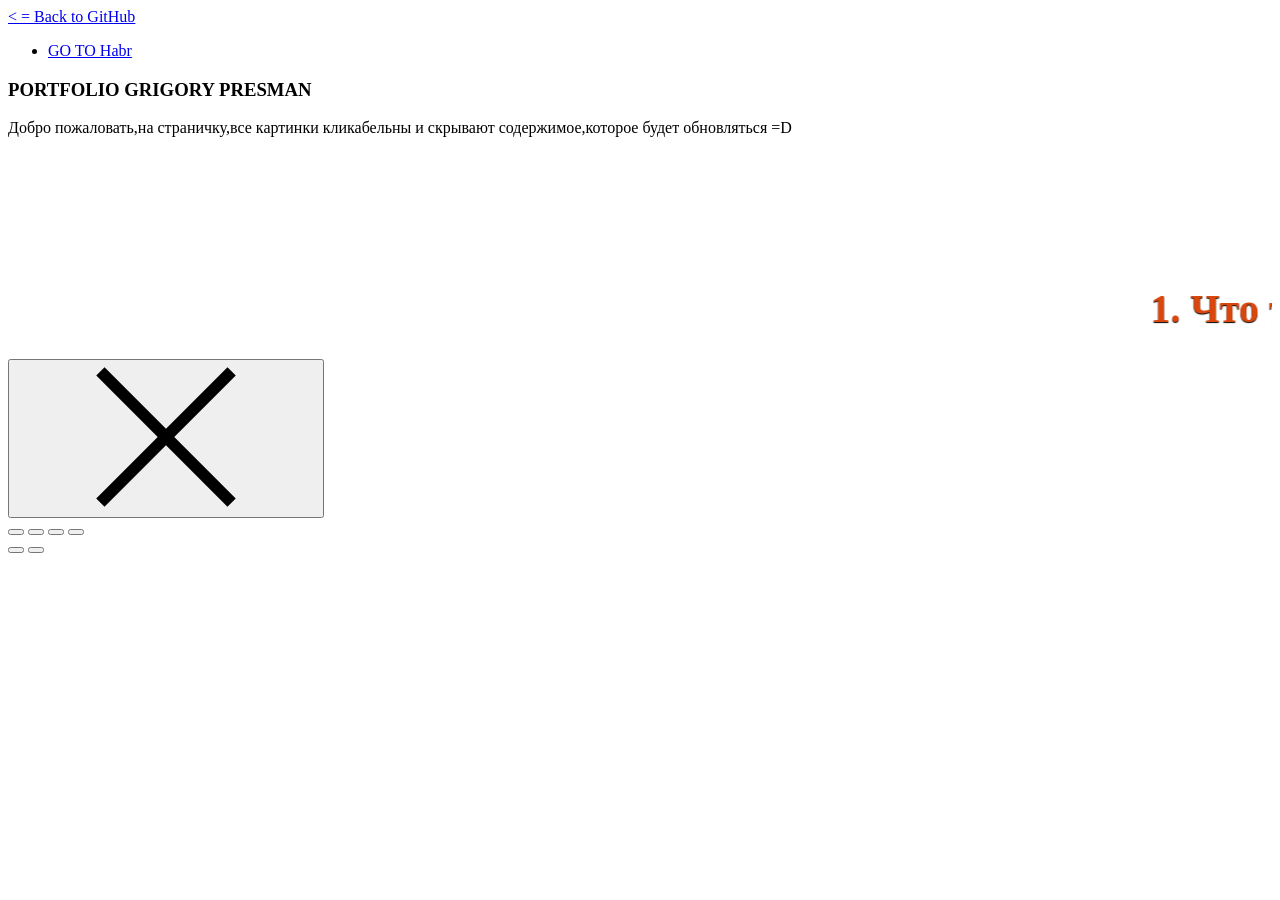
==== testkeper.html @ db94293d "Add files via upload" ====
<!DOCTYPE html>
<html lang="en" class="no-js">
<head>
    
    <meta charset="utf-8" />
    <meta name="viewport" content="width=device-width" />
    <meta http-equiv="x-ua-compatible" content="ie=edge">
    <title>Testkeeper</title>
    <link rel="shortcut icon" href="https://d1qg2exw9ypjcp.cloudfront.net/assets/prod/120709/p1bkmdje06s8d1areutpo8a1g4q7.png">
        <link rel="preload" href="https://d1qg2exw9ypjcp.cloudfront.net/assets/dist/lightbox-dunked.min.css" media="screen" as="style" onload="this.rel='stylesheet'"/>
        <link rel="stylesheet" href="https://d1qg2exw9ypjcp.cloudfront.net/assets/prod/120709/style_processed.css?v=1641383852" media="screen" />
    <script type="text/javascript">document.documentElement.className = document.documentElement.className.replace(/\bno-js\b/,'js'); if (!("ontouchstart" in document.documentElement)) { document.documentElement.className += " no-touch"; }</script>
    <script type="text/javascript">!function(a){var b=navigator.userAgent;a.HTMLPictureElement&&/ecko/.test(b)&&b.match(/rv\:(\d+)/)&&RegExp.$1<41&&addEventListener("resize",function(){var b,c=document.createElement("source"),d=function(a){var b,d,e=a.parentNode;"PICTURE"===e.nodeName.toUpperCase()?(b=c.cloneNode(),e.insertBefore(b,e.firstElementChild),setTimeout(function(){e.removeChild(b)})):(!a._pfLastSize||a.offsetWidth>a._pfLastSize)&&(a._pfLastSize=a.offsetWidth,d=a.sizes,a.sizes+=",100vw",setTimeout(function(){a.sizes=d}))},e=function(){var a,b=document.querySelectorAll("picture > img, img[srcset][sizes]");for(a=0;a<b.length;a++)d(b[a])},f=function(){clearTimeout(b),b=setTimeout(e,99)},g=a.matchMedia&&matchMedia("(orientation: landscape)"),h=function(){f(),g&&g.addListener&&g.addListener(f)};return c.srcset="[data-uri]",/^[c|i]|d$/.test(document.readyState||"")?h():document.addEventListener("DOMContentLoaded",h),f}())}(window),function(a,b,c){"use strict";function d(a){return" "===a||"	"===a||"\n"===a||"\f"===a||"\r"===a}function e(b,c){var d=new a.Image;return d.onerror=function(){z[b]=!1,aa()},d.onload=function(){z[b]=1===d.width,aa()},d.src=c,"pending"}function f(){L=!1,O=a.devicePixelRatio,M={},N={},s.DPR=O||1,P.width=Math.max(a.innerWidth||0,y.clientWidth),P.height=Math.max(a.innerHeight||0,y.clientHeight),P.vw=P.width/100,P.vh=P.height/100,r=[P.height,P.width,O].join("-"),P.em=s.getEmValue(),P.rem=P.em}function g(a,b,c,d){var e,f,g,h;return"saveData"===A.algorithm?a>2.7?h=c+1:(f=b-c,e=Math.pow(a-.6,1.5),g=f*e,d&&(g+=.1*e),h=a+g):h=c>1?Math.sqrt(a*b):a,h>c}function h(a){var b,c=s.getSet(a),d=!1;"pending"!==c&&(d=r,c&&(b=s.setRes(c),s.applySetCandidate(b,a))),a[s.ns].evaled=d}function i(a,b){return a.res-b.res}function j(a,b,c){var d;return!c&&b&&(c=a[s.ns].sets,c=c&&c[c.length-1]),d=k(b,c),d&&(b=s.makeUrl(b),a[s.ns].curSrc=b,a[s.ns].curCan=d,d.res||_(d,d.set.sizes)),d}function k(a,b){var c,d,e;if(a&&b)for(e=s.parseSet(b),a=s.makeUrl(a),c=0;c<e.length;c++)if(a===s.makeUrl(e[c].url)){d=e[c];break}return d}function l(a,b){var c,d,e,f,g=a.getElementsByTagName("source");for(c=0,d=g.length;d>c;c++)e=g[c],e[s.ns]=!0,f=e.getAttribute("srcset"),f&&b.push({srcset:f,media:e.getAttribute("media"),type:e.getAttribute("type"),sizes:e.getAttribute("sizes")})}function m(a,b){function c(b){var c,d=b.exec(a.substring(m));return d?(c=d[0],m+=c.length,c):void 0}function e(){var a,c,d,e,f,i,j,k,l,m=!1,o={};for(e=0;e<h.length;e++)f=h[e],i=f[f.length-1],j=f.substring(0,f.length-1),k=parseInt(j,10),l=parseFloat(j),W.test(j)&&"w"===i?((a||c)&&(m=!0),0===k?m=!0:a=k):X.test(j)&&"x"===i?((a||c||d)&&(m=!0),0>l?m=!0:c=l):W.test(j)&&"h"===i?((d||c)&&(m=!0),0===k?m=!0:d=k):m=!0;m||(o.url=g,a&&(o.w=a),c&&(o.d=c),d&&(o.h=d),d||c||a||(o.d=1),1===o.d&&(b.has1x=!0),o.set=b,n.push(o))}function f(){for(c(S),i="",j="in descriptor";;){if(k=a.charAt(m),"in descriptor"===j)if(d(k))i&&(h.push(i),i="",j="after descriptor");else{if(","===k)return m+=1,i&&h.push(i),void e();if("("===k)i+=k,j="in parens";else{if(""===k)return i&&h.push(i),void e();i+=k}}else if("in parens"===j)if(")"===k)i+=k,j="in descriptor";else{if(""===k)return h.push(i),void e();i+=k}else if("after descriptor"===j)if(d(k));else{if(""===k)return void e();j="in descriptor",m-=1}m+=1}}for(var g,h,i,j,k,l=a.length,m=0,n=[];;){if(c(T),m>=l)return n;g=c(U),h=[],","===g.slice(-1)?(g=g.replace(V,""),e()):f()}}function n(a){function b(a){function b(){f&&(g.push(f),f="")}function c(){g[0]&&(h.push(g),g=[])}for(var e,f="",g=[],h=[],i=0,j=0,k=!1;;){if(e=a.charAt(j),""===e)return b(),c(),h;if(k){if("*"===e&&"/"===a[j+1]){k=!1,j+=2,b();continue}j+=1}else{if(d(e)){if(a.charAt(j-1)&&d(a.charAt(j-1))||!f){j+=1;continue}if(0===i){b(),j+=1;continue}e=" "}else if("("===e)i+=1;else if(")"===e)i-=1;else{if(","===e){b(),c(),j+=1;continue}if("/"===e&&"*"===a.charAt(j+1)){k=!0,j+=2;continue}}f+=e,j+=1}}}function c(a){return k.test(a)&&parseFloat(a)>=0?!0:l.test(a)?!0:"0"===a||"-0"===a||"+0"===a?!0:!1}var e,f,g,h,i,j,k=/^(?:[+-]?[0-9]+|[0-9]*\.[0-9]+)(?:[eE][+-]?[0-9]+)?(?:ch|cm|em|ex|in|mm|pc|pt|px|rem|vh|vmin|vmax|vw)$/i,l=/^calc\((?:[0-9a-z \.\+\-\*\/\(\)]+)\)$/i;for(f=b(a),g=f.length,e=0;g>e;e++)if(h=f[e],i=h[h.length-1],c(i)){if(j=i,h.pop(),0===h.length)return j;if(h=h.join(" "),s.matchesMedia(h))return j}return"100vw"}b.createElement("picture");var o,p,q,r,s={},t=function(){},u=b.createElement("img"),v=u.getAttribute,w=u.setAttribute,x=u.removeAttribute,y=b.documentElement,z={},A={algorithm:""},B="data-pfsrc",C=B+"set",D=navigator.userAgent,E=/rident/.test(D)||/ecko/.test(D)&&D.match(/rv\:(\d+)/)&&RegExp.$1>35,F="currentSrc",G=/\s+\+?\d+(e\d+)?w/,H=/(\([^)]+\))?\s*(.+)/,I=a.picturefillCFG,J="position:absolute;left:0;visibility:hidden;display:block;padding:0;border:none;font-size:1em;width:1em;overflow:hidden;clip:rect(0px, 0px, 0px, 0px)",K="font-size:100%!important;",L=!0,M={},N={},O=a.devicePixelRatio,P={px:1,"in":96},Q=b.createElement("a"),R=!1,S=/^[ \t\n\r\u000c]+/,T=/^[, \t\n\r\u000c]+/,U=/^[^ \t\n\r\u000c]+/,V=/[,]+$/,W=/^\d+$/,X=/^-?(?:[0-9]+|[0-9]*\.[0-9]+)(?:[eE][+-]?[0-9]+)?$/,Y=function(a,b,c,d){a.addEventListener?a.addEventListener(b,c,d||!1):a.attachEvent&&a.attachEvent("on"+b,c)},Z=function(a){var b={};return function(c){return c in b||(b[c]=a(c)),b[c]}},$=function(){var a=/^([\d\.]+)(em|vw|px)$/,b=function(){for(var a=arguments,b=0,c=a[0];++b in a;)c=c.replace(a[b],a[++b]);return c},c=Z(function(a){return"return "+b((a||"").toLowerCase(),/\band\b/g,"&&",/,/g,"||",/min-([a-z-\s]+):/g,"e.$1>=",/max-([a-z-\s]+):/g,"e.$1<=",/calc([^)]+)/g,"($1)",/(\d+[\.]*[\d]*)([a-z]+)/g,"($1 * e.$2)",/^(?!(e.[a-z]|[0-9\.&=|><\+\-\*\(\)\/])).*/gi,"")+";"});return function(b,d){var e;if(!(b in M))if(M[b]=!1,d&&(e=b.match(a)))M[b]=e[1]*P[e[2]];else try{M[b]=new Function("e",c(b))(P)}catch(f){}return M[b]}}(),_=function(a,b){return a.w?(a.cWidth=s.calcListLength(b||"100vw"),a.res=a.w/a.cWidth):a.res=a.d,a},aa=function(a){var c,d,e,f=a||{};if(f.elements&&1===f.elements.nodeType&&("IMG"===f.elements.nodeName.toUpperCase()?f.elements=[f.elements]:(f.context=f.elements,f.elements=null)),c=f.elements||s.qsa(f.context||b,f.reevaluate||f.reselect?s.sel:s.selShort),e=c.length){for(s.setupRun(f),R=!0,d=0;e>d;d++)s.fillImg(c[d],f);s.teardownRun(f)}};o=a.console&&console.warn?function(a){console.warn(a)}:t,F in u||(F="src"),z["image/jpeg"]=!0,z["image/gif"]=!0,z["image/png"]=!0,z["image/svg+xml"]=b.implementation.hasFeature("http://wwwindow.w3.org/TR/SVG11/feature#Image","1.1"),s.ns=("pf"+(new Date).getTime()).substr(0,9),s.supSrcset="srcset"in u,s.supSizes="sizes"in u,s.supPicture=!!a.HTMLPictureElement,s.supSrcset&&s.supPicture&&!s.supSizes&&!function(a){u.srcset="data:,a",a.src="data:,a",s.supSrcset=u.complete===a.complete,s.supPicture=s.supSrcset&&s.supPicture}(b.createElement("img")),s.selShort="picture>img,img[srcset]",s.sel=s.selShort,s.cfg=A,s.supSrcset&&(s.sel+=",img["+C+"]"),s.DPR=O||1,s.u=P,s.types=z,q=s.supSrcset&&!s.supSizes,s.setSize=t,s.makeUrl=Z(function(a){return Q.href=a,Q.href}),s.qsa=function(a,b){return a.querySelectorAll(b)},s.matchesMedia=function(){return a.matchMedia&&(matchMedia("(min-width: 0.1em)")||{}).matches?s.matchesMedia=function(a){return!a||matchMedia(a).matches}:s.matchesMedia=s.mMQ,s.matchesMedia.apply(this,arguments)},s.mMQ=function(a){return a?$(a):!0},s.calcLength=function(a){var b=$(a,!0)||!1;return 0>b&&(b=!1),b},s.supportsType=function(a){return a?z[a]:!0},s.parseSize=Z(function(a){var b=(a||"").match(H);return{media:b&&b[1],length:b&&b[2]}}),s.parseSet=function(a){return a.cands||(a.cands=m(a.srcset,a)),a.cands},s.getEmValue=function(){var a;if(!p&&(a=b.body)){var c=b.createElement("div"),d=y.style.cssText,e=a.style.cssText;c.style.cssText=J,y.style.cssText=K,a.style.cssText=K,a.appendChild(c),p=c.offsetWidth,a.removeChild(c),p=parseFloat(p,10),y.style.cssText=d,a.style.cssText=e}return p||16},s.calcListLength=function(a){if(!(a in N)||A.uT){var b=s.calcLength(n(a));N[a]=b?b:P.width}return N[a]},s.setRes=function(a){var b;if(a){b=s.parseSet(a);for(var c=0,d=b.length;d>c;c++)_(b[c],a.sizes)}return b},s.setRes.res=_,s.applySetCandidate=function(a,b){if(a.length){var c,d,e,f,h,k,l,m,n,o=b[s.ns],p=s.DPR;if(k=o.curSrc||b[F],l=o.curCan||j(b,k,a[0].set),l&&l.set===a[0].set&&(n=E&&!b.complete&&l.res-.1>p,n||(l.cached=!0,l.res>=p&&(h=l))),!h)for(a.sort(i),f=a.length,h=a[f-1],d=0;f>d;d++)if(c=a[d],c.res>=p){e=d-1,h=a[e]&&(n||k!==s.makeUrl(c.url))&&g(a[e].res,c.res,p,a[e].cached)?a[e]:c;break}h&&(m=s.makeUrl(h.url),o.curSrc=m,o.curCan=h,m!==k&&s.setSrc(b,h),s.setSize(b))}},s.setSrc=function(a,b){var c;a.src=b.url,"image/svg+xml"===b.set.type&&(c=a.style.width,a.style.width=a.offsetWidth+1+"px",a.offsetWidth+1&&(a.style.width=c))},s.getSet=function(a){var b,c,d,e=!1,f=a[s.ns].sets;for(b=0;b<f.length&&!e;b++)if(c=f[b],c.srcset&&s.matchesMedia(c.media)&&(d=s.supportsType(c.type))){"pending"===d&&(c=d),e=c;break}return e},s.parseSets=function(a,b,d){var e,f,g,h,i=b&&"PICTURE"===b.nodeName.toUpperCase(),j=a[s.ns];(j.src===c||d.src)&&(j.src=v.call(a,"src"),j.src?w.call(a,B,j.src):x.call(a,B)),(j.srcset===c||d.srcset||!s.supSrcset||a.srcset)&&(e=v.call(a,"srcset"),j.srcset=e,h=!0),j.sets=[],i&&(j.pic=!0,l(b,j.sets)),j.srcset?(f={srcset:j.srcset,sizes:v.call(a,"sizes")},j.sets.push(f),g=(q||j.src)&&G.test(j.srcset||""),g||!j.src||k(j.src,f)||f.has1x||(f.srcset+=", "+j.src,f.cands.push({url:j.src,d:1,set:f}))):j.src&&j.sets.push({srcset:j.src,sizes:null}),j.curCan=null,j.curSrc=c,j.supported=!(i||f&&!s.supSrcset||g),h&&s.supSrcset&&!j.supported&&(e?(w.call(a,C,e),a.srcset=""):x.call(a,C)),j.supported&&!j.srcset&&(!j.src&&a.src||a.src!==s.makeUrl(j.src))&&(null===j.src?a.removeAttribute("src"):a.src=j.src),j.parsed=!0},s.fillImg=function(a,b){var c,d=b.reselect||b.reevaluate;a[s.ns]||(a[s.ns]={}),c=a[s.ns],(d||c.evaled!==r)&&((!c.parsed||b.reevaluate)&&s.parseSets(a,a.parentNode,b),c.supported?c.evaled=r:h(a))},s.setupRun=function(){(!R||L||O!==a.devicePixelRatio)&&f()},s.supPicture?(aa=t,s.fillImg=t):!function(){var c,d=a.attachEvent?/d$|^c/:/d$|^c|^i/,e=function(){var a=b.readyState||"";f=setTimeout(e,"loading"===a?200:999),b.body&&(s.fillImgs(),c=c||d.test(a),c&&clearTimeout(f))},f=setTimeout(e,b.body?9:99),g=function(a,b){var c,d,e=function(){var f=new Date-d;b>f?c=setTimeout(e,b-f):(c=null,a())};return function(){d=new Date,c||(c=setTimeout(e,b))}},h=y.clientHeight,i=function(){L=Math.max(a.innerWidth||0,y.clientWidth)!==P.width||y.clientHeight!==h,h=y.clientHeight,L&&s.fillImgs()};Y(a,"resize",g(i,99)),Y(b,"readystatechange",e)}(),s.picturefill=aa,s.fillImgs=aa,s.teardownRun=t,aa._=s,a.picturefillCFG={pf:s,push:function(a){var b=a.shift();"function"==typeof s[b]?s[b].apply(s,a):(A[b]=a[0],R&&s.fillImgs({reselect:!0}))}};for(;I&&I.length;)a.picturefillCFG.push(I.shift());a.picturefill=aa,"object"==typeof module&&"object"==typeof module.exports?module.exports=aa:"function"==typeof define&&define.amd&&define("picturefill",function(){return aa}),s.supPicture||(z["image/webp"]=e("image/webp","[data-uri]"))}(window,document),function(a){if("function"==typeof define&&define.amd){var b="[history"+(new Date).getTime()+"]",c=requirejs.onError;a.toString=function(){return b},requirejs.onError=function(a){-1===a.message.indexOf(b)&&c.call(requirejs,a)},define([],a)}return"object"!=typeof exports||"undefined"==typeof module?a():void(module.exports=a())}(function(){function a(){}function b(a,c,d){var e=/(?:(\w+\:))?(?:\/\/(?:[^@]*@)?([^\/:\?#]+)(?::([0-9]+))?)?([^\?#]*)(?:(\?[^#]+)|\?)?(?:(#.*))?/;if(null==a||""===a||c)a=c?a:w.href,(!B||d)&&(a=a.replace(/^[^#]*/,"")||"#",a=w.protocol.replace(/:.*$|$/,":")+"//"+w.host+M.basepath+a.replace(new RegExp("^#[/]?(?:"+M.type+")?"),""));else{var f=b(),g=s.getElementsByTagName("base")[0];!d&&g&&g.getAttribute("href")&&(g.href=g.href,f=b(g.href,null,!0));var h=f._pathname,i=f._protocol;a=""+a,a=/^(?:\w+\:)?\/\//.test(a)?0===a.indexOf("/")?i+a:a:i+"//"+f._host+(0===a.indexOf("/")?a:0===a.indexOf("?")?h+a:0===a.indexOf("#")?h+f._search+a:h.replace(/[^\/]+$/g,"")+a)}O.href=a;var j=e.exec(O.href),k=j[2]+(j[3]?":"+j[3]:""),l=j[4]||"/",m=j[5]||"",n="#"===j[6]?"":j[6]||"",o=l+m+n,p=l.replace(new RegExp("^"+M.basepath,"i"),M.type)+m;return{_href:j[1]+"//"+k+o,_protocol:j[1],_host:k,_hostname:j[2],_port:j[3]||"",_pathname:l,_search:m,_hash:n,_relative:o,_nohash:p,_special:p+n}}function c(){var a;try{a=r.sessionStorage,a.setItem(N+"t","1"),a.removeItem(N+"t")}catch(b){a={getItem:function(a){var b=s.cookie.split(a+"=");return b.length>1&&b.pop().split(";").shift()||"null"},setItem:function(a,b){var c={};(c[w.href]=y.state)&&(s.cookie=a+"="+v.stringify(c))}}}try{U=v.parse(a.getItem(N))||{}}catch(b){U={}}J(F+"unload",function(){a.setItem(N,v.stringify(U))},!1)}function d(b,c,d,e){var f=0;d||(d={set:a},f=1);var g=!d.set,h=!d.get,i={configurable:!0,set:function(){g=1},get:function(){h=1}};try{D(b,c,i),b[c]=b[c],D(b,c,d)}catch(j){}if(!(g&&h||(b.__defineGetter__&&(b.__defineGetter__(c,i.get),b.__defineSetter__(c,i.set),b[c]=b[c],d.get&&b.__defineGetter__(c,d.get),d.set&&b.__defineSetter__(c,d.set)),g&&h))){if(f)return!1;if(b===r){try{var k=b[c];b[c]=null}catch(j){}if("execScript"in r)r.execScript("Public "+c,"VBScript"),r.execScript("var "+c+";","JavaScript");else try{D(b,c,{value:a})}catch(j){"onpopstate"===c&&(J("popstate",d=function(){K("popstate",d,!1);var a=b.onpopstate;b.onpopstate=null,setTimeout(function(){b.onpopstate=a},1)},!1),R=0)}b[c]=k}else try{try{var l=u.create(b);D(u.getPrototypeOf(l)===b?l:b,c,d);for(var m in b)"function"==typeof b[m]&&(l[m]=b[m].bind(b));try{e.call(l,l,b)}catch(j){}b=l}catch(j){D(b.constructor.prototype,c,d)}}catch(j){return!1}}return b}function e(a,b,c){return c=c||{},a=a===$?w:a,c.set=c.set||function(c){a[b]=c},c.get=c.get||function(){return a[b]},c}function f(a,b,c){a in V?V[a].push(b):arguments.length>3?J(a,b,c,arguments[3]):J(a,b,c)}function g(a,b,c){var d=V[a];if(d){for(var e=d.length;e--;)if(d[e]===b){d.splice(e,1);break}}else K(a,b,c)}function h(b,c){var e=(""+("string"==typeof b?b:b.type)).replace(/^on/,""),f=V[e];if(f){if(c="string"==typeof b?c:b,null==c.target)for(var g=["target","currentTarget","srcElement","type"];b=g.pop();)c=d(c,b,{get:"type"===b?function(){return e}:function(){return r}});R&&(("popstate"===e?r.onpopstate:r.onhashchange)||a).call(r,c);for(var h=0,i=f.length;i>h;h++)f[h].call(r,c);return!0}return L(b,c)}function i(){var a=s.createEvent?s.createEvent("Event"):s.createEventObject();a.initEvent?a.initEvent("popstate",!1,!1):a.type="popstate",a.state=y.state,h(a)}function j(){S&&(S=!1,i())}function k(a,c,d,e){if(B)P=w.href;else{0===T&&(T=2);var f=b(c,2===T&&-1!==(""+c).indexOf("#"));f._relative!==b()._relative&&(P=e,d?w.replace("#"+f._special):w.hash=f._special)}!C&&a&&(U[w.href]=a),S=!1}function l(a){var c=P;if(P=w.href,c){Q!==w.href&&i(),a=a||r.event;var d=b(c,!0),e=b();a.oldURL||(a.oldURL=d._href,a.newURL=e._href),d._hash!==e._hash&&h(a)}}function m(a){setTimeout(function(){J("popstate",function(a){Q=w.href,C||(a=d(a,"state",{get:function(){return y.state}})),h(a)},!1)},0),!B&&a!==!0&&"location"in y&&(p(E.hash),j())}function n(a){for(;a;){if("A"===a.nodeName)return a;a=a.parentNode}}function o(a){var c=a||r.event,d=n(c.target||c.srcElement),e="defaultPrevented"in c?c.defaultPrevented:c.returnValue===!1;if(d&&"A"===d.nodeName&&!e){var f=b(),g=b(d.getAttribute("href",2)),h=f._href.split("#").shift()===g._href.split("#").shift();h&&g._hash&&(f._hash!==g._hash&&(E.hash=g._hash),p(g._hash),c.preventDefault?c.preventDefault():c.returnValue=!1)}}function p(a){var b=s.getElementById(a=(a||"").replace(/^#/,""));if(b&&b.id===a&&"A"===b.nodeName){var c=b.getBoundingClientRect();r.scrollTo(t.scrollLeft||0,c.top+(t.scrollTop||0)-(t.clientTop||0))}}function q(){var a=s.getElementsByTagName("script"),f=(a[a.length-1]||{}).src||"",g=-1!==f.indexOf("?")?f.split("?").pop():"";g.replace(/(\w+)(?:=([^&]*))?/g,function(a,b,c){M[b]=(c||"").replace(/^(0|false)$/,"")}),J(F+"hashchange",l,!1);var h=[$,E,X,r,Z,y];C&&delete Z.state;for(var i=0;i<h.length;i+=2)for(var j in h[i])if(h[i].hasOwnProperty(j))if("function"==typeof h[i][j])h[i+1][j]=h[i][j];else{var k=e(h[i],j,h[i][j]);if(!d(h[i+1],j,k,function(a,b){b===y&&(r.history=y=h[i+1]=a)}))return K(F+"hashchange",l,!1),!1;h[i+1]===r&&(V[j]=V[j.substr(2)]=[])}return y.setup(),M.redirect&&y.redirect(),M.init&&(T=1),!C&&v&&c(),B||s[G](F+"click",o,!1),"complete"===s.readyState?m(!0):(B||b()._relative===M.basepath||(S=!0),J(F+"load",m,!1)),!0}var r=("object"==typeof window?window:this)||{};if(!r.history||"emulate"in r.history)return r.history;var s=r.document,t=s.documentElement,u=r.Object,v=r.JSON,w=r.location,x=r.history,y=x,z=x.pushState,A=x.replaceState,B=!!z,C="state"in x,D=u.defineProperty,E=d({},"t")?{}:s.createElement("a"),F="",G=r.addEventListener?"addEventListener":(F="on")&&"attachEvent",H=r.removeEventListener?"removeEventListener":"detachEvent",I=r.dispatchEvent?"dispatchEvent":"fireEvent",J=r[G],K=r[H],L=r[I],M={basepath:"/",redirect:0,type:"/",init:0},N="__historyAPI__",O=s.createElement("a"),P=w.href,Q="",R=1,S=!1,T=0,U={},V={},W=s.title,X={onhashchange:null,onpopstate:null},Y=function(a,b){var c=r.history!==x;c&&(r.history=x),a.apply(x,b),c&&(r.history=y)},Z={setup:function(a,b,c){M.basepath=(""+(null==a?M.basepath:a)).replace(/(?:^|\/)[^\/]*$/,"/"),M.type=null==b?M.type:b,M.redirect=null==c?M.redirect:!!c},redirect:function(a,c){if(y.setup(c,a),c=M.basepath,r.top==r.self){var d=b(null,!1,!0)._relative,e=w.pathname+w.search;B?(e=e.replace(/([^\/])$/,"$1/"),d!=c&&new RegExp("^"+c+"$","i").test(e)&&w.replace(d)):e!=c&&(e=e.replace(/([^\/])\?/,"$1/?"),new RegExp("^"+c,"i").test(e)&&w.replace(c+"#"+e.replace(new RegExp("^"+c,"i"),M.type)+w.hash))}},pushState:function(a,b,c){var d=s.title;null!=W&&(s.title=W),z&&Y(z,arguments),k(a,c),s.title=d,W=b},replaceState:function(a,b,c){var d=s.title;null!=W&&(s.title=W),delete U[w.href],A&&Y(A,arguments),k(a,c,!0),s.title=d,W=b},location:{set:function(a){0===T&&(T=1),r.location=a},get:function(){return 0===T&&(T=1),B?w:E}},state:{get:function(){return U[w.href]||null}}},$={assign:function(a){0===(""+a).indexOf("#")?k(null,a):w.assign(a)},reload:function(){w.reload()},replace:function(a){0===(""+a).indexOf("#")?k(null,a,!0):w.replace(a)},toString:function(){return this.href},href:{get:function(){return b()._href}},protocol:null,host:null,hostname:null,port:null,pathname:{get:function(){return b()._pathname}},search:{get:function(){return b()._search}},hash:{set:function(a){k(null,(""+a).replace(/^(#|)/,"#"),!1,P)},get:function(){return b()._hash}}};return q()?(y.emulate=!B,r[G]=f,r[H]=g,r[I]=h,y):void 0});</script>
    <link rel="stylesheet" href="https://fonts.googleapis.com/css?family=Karla:300,400,500,600,700" type="text/css" />
<style type="text/css">.done {
   background:#FF0;
   text-decoration:line-through;
}</style>

        
    
    
<body class="page-friday-brands is_project is_single lightbox-enabled">
    <svg style="display: none;" xmlns="http://www.w3.org/2000/svg"><symbol enable-background="new 0 0 128 128" id="shape-close-icon" viewBox="0 0 128 128" xml:space="preserve"><title>close-icon</title><polygon points="123.5429688,11.59375 116.4765625,4.5185547 64.0019531,56.9306641 11.5595703,4.4882813 4.4882813,11.5595703 56.9272461,63.9970703 4.4570313,116.4052734 11.5244141,123.4814453 63.9985352,71.0683594     116.4423828,123.5117188 123.5126953,116.4414063 71.0732422,64.0019531 "/></symbol></svg>
    <div class="wrap">
        <header class="site-header cf">
            <div class="site-title">
                <a href="https://github.com/TestKeeper">
                                          < = Back to GitHub
                                    </a>
            </div>
                        
                        <nav id="navigation" class="site-nav">
                <ul id="pages-nav" class="list-pages"><li class=""><a data-page-id="101804" href="https://career.habr.com/testkeeper" data-link-type="page-redirect"  target="_blank">GO TO Habr</a></li></ul>
            </nav>
                    </header><!-- / .site-header -->

        <section class="site-content">
                        <article id="ajax-content" class="project project--312586">
                                <header class="project__header">
                    <h1 class="title title--project">PORTFOLIO GRIGORY PRESMAN</h1>
                </header>
                
                <div class="project__content cf">
                                                                                                                            <div class="project__description "><p>Добро пожаловать,на страничку,все картинки кликабельны и скрывают содержимое,которое будет обновляться =D</p></div>
                    
                                       
                                                
                        
                                               
                        
                                                
                        
                        
                        

                                                        <div class="gallery">                                        <div id="asset-2498297" class="image" data-index="0"  >
                                                                                <a href="https://a.radikal.host/2022/11/29/MNE.jpg" data-size="2000x1161" class="view" rel="project-gallery-312586" data-thumb-src="https://a.radikal.host/2022/11/29/MNE.jpg">
                                                            <img srcset="https://a.radikal.host/2022/11/29/PhotoFunia-1669745769.md.jpg 1x, https://a.radikal.host/2022/11/29/PhotoFunia-1669745769.md.jpg 2x" alt="">
                                                        </a>
                                                    
                                            </div>
                                        <div id="asset-2498088" class="image" data-index="1"  >
                                                                                <a href="https://a.radikal.host/2022/11/29/Screenshot_1a3f9b4245775e38e.jpg" alt="p1g3e4vs7t8lq1uag1q1l1sc61dd03-3.jpg" data-size="1600x1600" class="view" rel="project-gallery-312586" data-thumb-src="https://a.radikal.host/2022/11/29/Screenshot_1a3f9b4245775e38e.jpg" alt="p1g3e4vs7t8lq1uag1q1l1sc61dd03-3.jpg">
                                                            <img srcset="https://a.radikal.host/2022/11/29/PhotoFunia-1669746443.md.jpg 1x, https://a.radikal.host/2022/11/29/PhotoFunia-1669746443.md.jpg 2x" alt="">
                                                        </a>
                                                    
                                            </div>
                                        <div id="asset-2498260" class="image" data-index="2"  >
                                                                                <a href="https://a.radikal.host/2022/11/29/p1g3e4vs7t8lq1uag1q1l1sc61dd03ee40407823e75e1d.jpg" data-size="2000x1333" class="view" rel="project-gallery-312586" data-thumb-src="https://a.radikal.host/2022/11/29/p1g3e4vs7t8lq1uag1q1l1sc61dd03ee40407823e75e1d.jpg">
                                                            <img srcset="https://a.radikal.host/2022/11/29/PhotoFunia-1669747158.md.jpg 1x, https://a.radikal.host/2022/11/29/PhotoFunia-1669747158.md.jpg 2x" alt="">
                                                        </a>
                                                    
                                            </div>
                                        <div id="asset-2498294" class="image" data-index="3"  >
                                                                                <a href="https://a.radikal.host/2022/11/29/Screenshot_2.jpg" data-size="1600x1000" class="view" rel="project-gallery-312586" data-thumb-src="https://a.radikal.host/2022/11/29/Screenshot_2.jpg">
                                                            <img srcset="https://a.radikal.host/2022/11/29/PhotoFunia-1669747853.md.jpg 1x, https://a.radikal.host/2022/11/29/PhotoFunia-1669747853.md.jpg 2x" alt="">
                                                        </a>
                                                    
                                            </div>
                                        <div id="asset-2497792" class="image" data-index="4"  >
                                                                                <a href="https://a.radikal.host/2022/11/29/p1g3bo5d05eh91n9993o3o0n395.jpg" data-size="1500x4563" class="view" rel="project-gallery-312586" data-thumb-src="https://a.radikal.host/2022/11/29/p1g3bo5d05eh91n9993o3o0n395.jpg">
                                                            <img srcset="https://a.radikal.host/2022/11/29/PhotoFunia-1669752642.jpg 1x, https://a.radikal.host/2022/11/29/PhotoFunia-1669752642.jpg 2x" alt="">
                                                        </a>
                                                    
                                            </div>
                                            <br>
                                            <br>  
                                                  
                                           
                                           <marquee onmouseout="this.start()" onmouseover="this.stop()" scrollamount="10" style="color: #D9470D; font-size: 40px; font-weight: bolder; line-height: 150%; text-shadow: #000000 0px 1px 1px;">
1. Что такое тестирование? Тестирование – это проверка, насколько ожидания разработчиков продукта соответствуют реальности.

2. Зачем тестировать ПО? Цель тестирования - это предоставление информации заказчику тестирования о состоянии продукта.

3. Какие существуют этапы тестирования?  Процесс тестирования состоит из следующих этапов (активностей):
Планирование тестирования
Мониторинг и контроль тестирования
Анализ тестирования
Проектирование тестов
Реализация тестов
Выполнение тестов
Завершение тестирования

4. Какие типы тестирования можете назвать? Функциональное тестирование Модульное (компонентное) Интеграционное Системное Регрессионное Приемочное Смоук
Тестирование производительности Тестирование отказоустойчивости Нагрузочное Объемное Тестирование масштабируемости
Обслуживание (регресс и обслуживание) Регрессионное Тестирование технического обслуживания

5. Какие уровни тестирования знаете?  Выделяют 4 основных уровня тестирования:
Компонентное/модульное тестирование (Component/Unit Testing)
Интеграционное тестирование (Integration Testing)
Системное тестирование (System Testing)
Приемочное тестирование (Acceptance Testing)

6. Какие техники тест-дизайна знаете?  Эквивалентное разделение (Equivalence Partitioning)
Граничные значения (Boundary Values)
Таблица принятия решений (Desicion Table)
Парное тестирование (Pairwise Testing)
Диаграмма перехода состояний (State-transition Diagram)
Диаграмма пользовательских ролей (Use Case Diagram)
Угадывание ошибок (Error Guessing)
Исследовательское тестирование (Exploratory Testing)

7. Что такое техника анализа классов эквивалентности? Техника анализа классов эквивалентности.
это техника, при которой мы разделяем функционал (часто диапазон возможных вводимых значений) на группы эквивалентных по своему влиянию на систему значений. Такое разделение помогает убедиться в правильном функционировании целой системы — одного класса эквивалентности, проверив только один элемент этой группы.

8. Что такое техника анализа предельных значений? В чем ценность этой техники? Граничные значения очень важны и их обязательно следует применять при написании тестов, т.к. именно в этом месте чаще всего и обнаруживаются ошибки. Техника анализа граничных значений. На каждой границе диапазона следует проверить по три значения: граничное значение; значение перед границей; значение после границы. Цель этой техники — найти ошибки, связанные с граничными значениями. Алгоритм использования техники граничных значений: выделить классы эквивалентности

9. Что такое Regression и Confirmation тестирование, какая между ними разница? Повторное/Подтверждающее тестирование (re-testing/confirmation testing) - тестирование, во время которого исполняются тестовые сценарии, выявившие ошибки во время последнего запуска, для подтверждения успешности исправления этих ошибок. Регрессионное тестирование (regression testing) - тестирование уже протестированной программы после модификации для уверенности в том, что процесс модификации не внес или не активизировал ошибки в областях, не подвергавшихся изменениям.

10. Как часто следует проводить регрессионное тестирование продукта?  Обычно это выполняется после каждой удачной компиляции (в небольших проектах) либо каждую ночь или каждую неделю.

11. Какие бывают виды интеграционного тестирования? Существует несколько методов проведения интеграционного тестирования:
восходящее тестирование;
монолитное тестирование;
нисходящее тестирование.

12. Что такое Configuration Testing?  Конфигурационное тестирование ( Configuration Testing ) — специальный вид тестирования, направленный на проверку работы программного обеспечения при различных конфигурациях системы (заявленных платформах, поддерживаемых драйверах, при различных конфигурациях компьютеров и т.д.)

13. Что такое Exploratory Testing? Исследовательское тестирование (exploratory testing) — это одновременное изучение программного продукта, проектирование тестов и их выполнение. Это неформальный метод проектирования тестов, при котором тестировщик активно контролирует проектирование тестов в то время, как эти тесты выполняются, и использует полученную во время тестирования информацию для проектирования новых тестов.

14. Какие существуют UI-стандарты?  Тестирование интерфейса пользователя осуществляется вместе со следующими видами тестирования (UI):

Тестирование на соответствие стандартам графических интерфейсов.
Тестирование с различными разрешениями экрана.
Тестирование кроссбраузерности или совместимости с разными интернет браузерами и их версиями.
Тестирование локализованных версий: точность перевода (мультиязычность, мультивалютность), проверка длины названий элементов интерфейса и т.д..
Тестирование графического интерфейса пользователя на целевых устройствах (смартфоны, кпп, планшеты).

15. Что такое Black/Grey/White Box Testing?

16. Что такое Performance Testing? Тестирование белого ящика (white box testing) - тестирование, основанное на анализе внутренней структуры компонента или системы и на знании исходного кода, к которому тестировщик (как правило, это программист) имеет полный доступ. Тестирование серого ящика (gray box testing) - тестирование, ориентированное на имитацию работы пользователей, в условиях, когда часть внутренней структуры программы известна.

17. Что такое Smoke и Sanity тестирование и какая между ними разница? Смок-тестирование проверяет критически важный функционал AUT-приложения; а санитарное тестирование проверяет отдельный модуль приложения.
(Более правильно “санитарное тестирование” называется “тестированием согласованности”, но термин “санитарное” уже прижился у российских тестировщиков).
Простыми словами, смок-тестирование — это как бы тестирование “вширь и всего”, а санити-тестирование это как бы “вглубь и одного модуля”.

18. Что такое Traceability Matrix?  По определению матрица трассируемости — двумерная таблица, содержащая соответствие функциональных требований продукта (functional requirements) и подготовленных тестовых сценариев (test cases).

19. Что такое Sanity Testing?  Sanity test - это быстрое тестирование функций для проверки основных функций и стабильности. Тестирование в основном сводится к поиску падения/не падения и если нет грубых ошибок. Проверка работоспособности-это очень простая проверка того, все ли программные компоненты компилируются друг с другом без проблем.

20. Что такое End-to-End тест? End-to-end тестирование - это вид тестирования, при котором компьютер максимально близко к реальности эмулирует поведение пользователя. То есть, ваше web-приложение загружается в браузере, затем нажимаются кнопки, происходят переходы по ссылкам, страница прокручивается и так далее. При данном подходе backend не "мокается", таким образом все http-запросы происходят в реальном времени.

21. Что такое тестирование безопасности?  Тестирование безопасности-это процесс, направленный на выявление недостатков в механизмах безопасности информационной системы, которые защищают данные и поддерживают функциональность по назначению.

22. Что такое испытание на основе рисков?  Тестирование на основе рисков (risk-based testing) – это метод тестирования программного обеспечения, который базируется на вероятности рисков. Вероятность рисков определяется путем анализа, в котором учитываются сложность программы, критичность функции для бизнеса, частота ее использования и количество возможных дефектов.

23. Что такое динамическое тестирование?  Динамическое тестирование.
Динамическое тестирование – тип тестирования, который предполагает запуск программного кода. Таким образом, анализируется поведение программы во время ее работы.
Для выполнения динамического тестирования необходимо, чтобы тестируемый программный код был написан, скомпилирован и запущен.

24. Что такое «парадокс пестицида»? Парадокс пестицидов–это парадокс, который гласит, что применение пестицида к вредителю может привести к увеличению численности вредителя, если пестицид нарушит естественную динамику хищника-жертвы в экосистем

25. Опишите основные фазы STLC? Дайте определение Entry и Exit Criteria.  STLC - это процесс тестирования, который включает в себя определенную последовательность шагов, чтобы гарантировать достижение целей в области качества. В процессе STLC каждое действие выполняется планомерно и систематически. Каждый этап имеет разные цели и результаты. У разных организаций разные этапы STLC, однако основа остается прежней.
Каждая фаза STLC имеет критерии начала и окончания:
Критерии входа (entry criteria): Набор общих и специфичных условий для продолжения процесса с определенной задачей, например, фаза тестирования. Цель критериев входа - предотвращение начала задачи, которое может потребовать больше (бесполезных) усилий, чем на устранение не пройденных критериев входа. (Gilb and Graham)
Критерии выхода (exit criteria): Набор общих и специфичных условий, согласованных заранее с заинтересованными сторонами, для того, чтобы процесс мог официально считаться завершенным. Цель критериев выхода - предотвращение возможности, когда задание считается завершенным, однако еще существуют отдельные незавершенные части задания. Критерии выхода используются для отчетности, а также планирования того, когда остановить тестирование. (Gilb and Graham)

26. Что такое Bug, Error, Failure, Fault?  Ошибка (Error) возникает из-за просчета (Mistake) в написании кода разработчиком;
Дефект (Defect) это скрытый недостаток в ПО, возникший из-за ошибки в написании кода;
Когда дефект (Defect) обнаруживается тестировщиком, он называется багом (Bug);
Если тестировщики упустили дефект и его нашел пользователь, то это сбой (Failure);
Если программа в итоге не выполняет свою функцию, то это отказ (Fault).

27. Какие есть атрибуты баг-репорта? Какие основные поля для заполнения? ID — идентификационный номер баг-репорта, должен быть уникальным. Помогает быстро найти нужный баг-репорт.
Заголовок — передает суть ошибки; помогает быстро понять, в чем дело.
Шаги воспроизведения — пошаговая инструкция о том, как воспроизвести ошибку.
Результаты — описание фактического результата и ожидаемого результата.
Окружение — операционная система, браузер, устройство (в случае мобильного приложения), версия приложения.
Приоритет — показывает степень критичность ошибки и срочность ее исправления.

28. Какова разница между приоритетом и серьезностью?  Ключевая разница. Приоритет - это порядок, в котором разработчик должен устранить дефект, тогда как серьезность - это степень влияния дефекта на работу продукта. 

29. Приведите примеры серьезного, но не приоритетного бага.

30. В чем разница между валидацией и верификацией?

31. Зачем нужна тестовая документация? Какие её виды?

32. Что такое тест-план? Какие элементы у него есть?

33. Какую обязательную информацию должен содержать тест-план? Как правильно его использовать, поддерживать и нужен ли он вообще для большинства проектов?

34. Какая разница между чеклистом и тест-кейсами?

35. Приведите пример хорошего тест-кейса.</marquee>
                                        
                                        </div>                            </article>
            
            
            
        <!--END .site-content-->
        </section>

        <footer class="site-footer cf">
            <p class="footer-text"> </p>
        </footer>
    <!--END .wrap-->
    </div>

    <div id="modal" class="modal">
        <div id="modal-content" class="modal-content"></div>
        <button id="close-button" class="button button--close"><svg><use xmlns:xlink="http://www.w3.org/1999/xlink" xlink:href="#shape-close-icon"></use></svg></button>
    </div>
    <div id="loading" class="loading"></div>
    <div id="loading-body" class="loading loading--body loading--show"></div>

        <div class="pswp" tabindex="-1" role="dialog" aria-hidden="true">
		    <div class="pswp__bg"></div>
		    <div class="pswp__scroll-wrap">
		        <div class="pswp__container">
		            <div class="pswp__item"></div>
		            <div class="pswp__item"></div>
		            <div class="pswp__item"></div>
		        </div>

		        <div class="pswp__ui pswp__ui--hidden">
		            <div class="pswp__top-bar">
		                <div class="pswp__counter"></div>
		                <button class="pswp__button pswp__button--close" title="Close (Esc)"></button>
		                <button class="pswp__button pswp__button--share" title="Share"></button>
		                <button class="pswp__button pswp__button--fs" title="Toggle fullscreen"></button>
		                <button class="pswp__button pswp__button--zoom" title="Zoom in/out"></button>
		                <div class="pswp__preloader">
		                    <div class="pswp__preloader__icn">
		                      <div class="pswp__preloader__cut">
		                        <div class="pswp__preloader__donut"></div>
		                      </div>
		                    </div>
		                </div>
		            </div>

		            <div class="pswp__share-modal pswp__share-modal--hidden pswp__single-tap">
		                <div class="pswp__share-tooltip"></div>
		            </div>

		            <button class="pswp__button pswp__button--arrow--left" title="Previous (arrow left)"></button>
		            <button class="pswp__button pswp__button--arrow--right" title="Next (arrow right)"></button>
		            <div class="pswp__caption">
		                <div class="pswp__caption__center"></div>
		            </div>
		        </div>
		    </div>
		</div>
    <script>
        // LoadCSS w/ rel=preload polyfill https://github.com/filamentgroup/loadCSS [c]2016 @scottjehl, Filament Group, Inc. Licensed MIT
        !function(a){"use strict";var b=function(b,c,d){function j(a){return e.body?a():void setTimeout(function(){j(a)})}function l(){f.addEventListener&&f.removeEventListener("load",l),f.media=d||"all"}var g,e=a.document,f=e.createElement("link");if(c)g=c;else{var h=(e.body||e.getElementsByTagName("head")[0]).childNodes;g=h[h.length-1]}var i=e.styleSheets;f.rel="stylesheet",f.href=b,f.media="only x",j(function(){g.parentNode.insertBefore(f,c?g:g.nextSibling)});var k=function(a){for(var b=f.href,c=i.length;c--;)if(i[c].href===b)return a();setTimeout(function(){k(a)})};return f.addEventListener&&f.addEventListener("load",l),f.onloadcssdefined=k,k(l),f};"undefined"!=typeof exports?exports.loadCSS=b:a.loadCSS=b}("undefined"!=typeof global?global:this),function(a){if(a.loadCSS){var b=loadCSS.relpreload={};if(b.support=function(){try{return a.document.createElement("link").relList.supports("preload")}catch(b){return!1}},b.poly=function(){for(var b=a.document.getElementsByTagName("link"),c=0;c<b.length;c++){var d=b[c];"preload"===d.rel&&"style"===d.getAttribute("as")&&(a.loadCSS(d.href,d),d.rel=null)}},!b.support()){b.poly();var c=a.setInterval(b.poly,300);a.addEventListener&&a.addEventListener("load",function(){a.clearInterval(c)}),a.attachEvent&&a.attachEvent("onload",function(){a.clearInterval(c)})}}}(this);
    </script>
    <script src="https://d1qg2exw9ypjcp.cloudfront.net/assets/dist/lightbox-dunked.min.js"></script>
        <script src="https://d1qg2exw9ypjcp.cloudfront.net/templates/apex/1/scripts/lib.min.js?cache=1526583841"></script>
    <!-- BEGIN Analytics -->
    <script>
        window.ga=function(){ga.q.push(arguments)};ga.q=[];ga.l=+new Date;
        ga('create','UA-6564188-11','auto');ga('send','pageview')
    </script>
    <script src="https://www.google-analytics.com/analytics.js" async defer></script>
    <!-- END Analytics -->
    
</body>
</html>
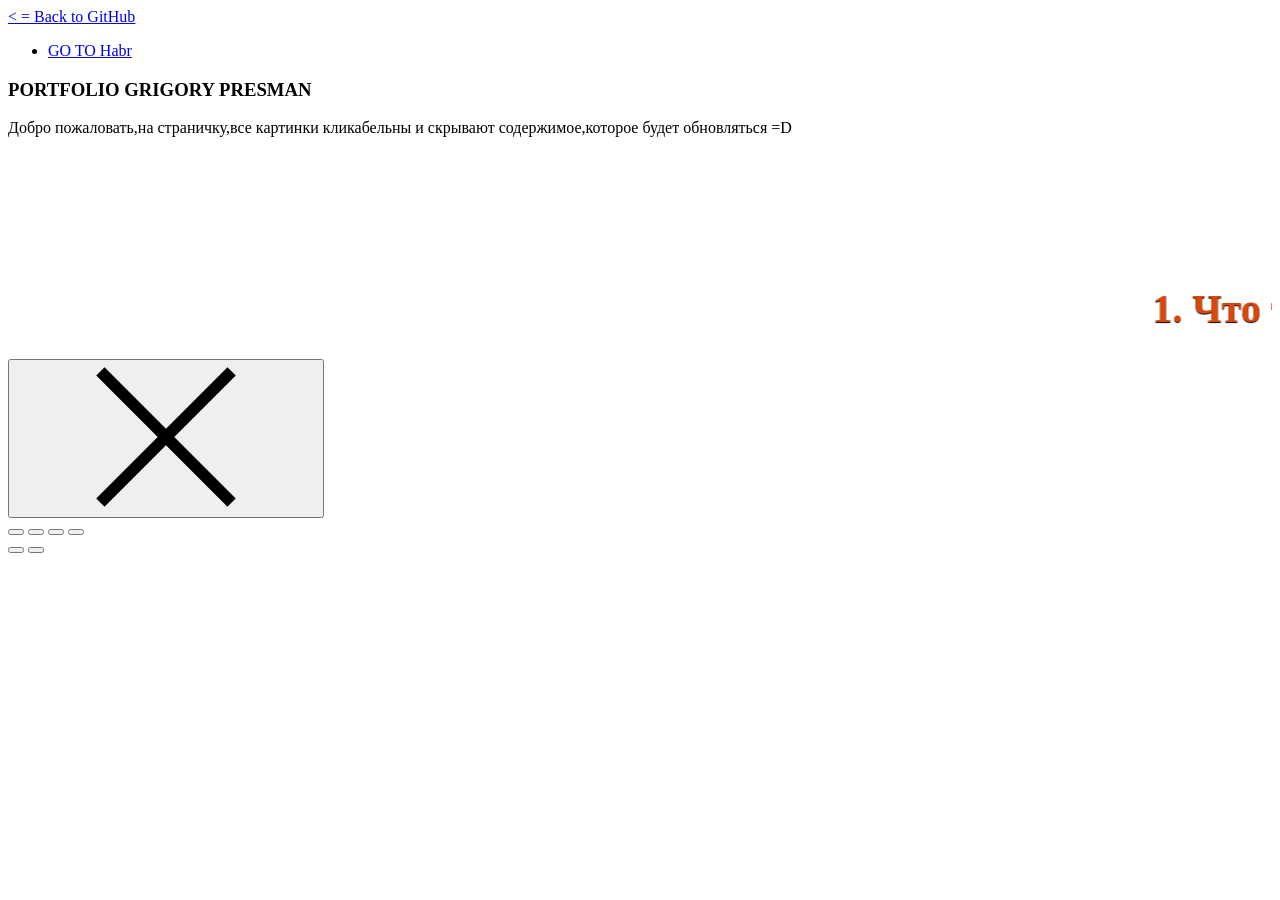
==== commit 2e0afa91: "Update testkeper.html" ====
--- a/testkeper.html
+++ b/testkeper.html
@@ -33,7 +33,7 @@
                         <nav id="navigation" class="site-nav">
                 <ul id="pages-nav" class="list-pages"><li class=""><a data-page-id="101804" href="https://career.habr.com/testkeeper" data-link-type="page-redirect"  target="_blank">GO TO Habr</a></li></ul>
             </nav>
-                    </header><!-- / .site-header -->
+                    </header>
 
         <section class="site-content">
                         <article id="ajax-content" class="project project--312586">
@@ -42,19 +42,12 @@
                 </header>
                 
                 <div class="project__content cf">
-                                                                                                                            <div class="project__description "><p>Добро пожаловать,на страничку,все картинки кликабельны и скрывают содержимое,которое будет обновляться =D</p></div>
+              
+			<div class="project__description "><p>Добро пожаловать,на страничку,все картинки кликабельны и скрывают содержимое,которое будет обновляться =D</p></div>
                     
                                        
                                                 
-                        
-                                               
-                        
-                                                
-                        
-                        
-                        
-
-                                                        <div class="gallery">                                        <div id="asset-2498297" class="image" data-index="0"  >
+                                             <div class="gallery">                                        <div id="asset-2498297" class="image" data-index="0"  >
                                                                                 <a href="https://a.radikal.host/2022/11/29/MNE.jpg" data-size="2000x1161" class="view" rel="project-gallery-312586" data-thumb-src="https://a.radikal.host/2022/11/29/MNE.jpg">
                                                             <img srcset="https://a.radikal.host/2022/11/29/PhotoFunia-1669745769.md.jpg 1x, https://a.radikal.host/2022/11/29/PhotoFunia-1669745769.md.jpg 2x" alt="">
                                                         </a>
@@ -209,13 +202,13 @@
             
             
             
-        <!--END .site-content-->
+        
         </section>
 
         <footer class="site-footer cf">
             <p class="footer-text"> </p>
         </footer>
-    <!--END .wrap-->
+    
     </div>
 
     <div id="modal" class="modal">
@@ -263,18 +256,18 @@
 		    </div>
 		</div>
     <script>
-        // LoadCSS w/ rel=preload polyfill https://github.com/filamentgroup/loadCSS [c]2016 @scottjehl, Filament Group, Inc. Licensed MIT
+        
         !function(a){"use strict";var b=function(b,c,d){function j(a){return e.body?a():void setTimeout(function(){j(a)})}function l(){f.addEventListener&&f.removeEventListener("load",l),f.media=d||"all"}var g,e=a.document,f=e.createElement("link");if(c)g=c;else{var h=(e.body||e.getElementsByTagName("head")[0]).childNodes;g=h[h.length-1]}var i=e.styleSheets;f.rel="stylesheet",f.href=b,f.media="only x",j(function(){g.parentNode.insertBefore(f,c?g:g.nextSibling)});var k=function(a){for(var b=f.href,c=i.length;c--;)if(i[c].href===b)return a();setTimeout(function(){k(a)})};return f.addEventListener&&f.addEventListener("load",l),f.onloadcssdefined=k,k(l),f};"undefined"!=typeof exports?exports.loadCSS=b:a.loadCSS=b}("undefined"!=typeof global?global:this),function(a){if(a.loadCSS){var b=loadCSS.relpreload={};if(b.support=function(){try{return a.document.createElement("link").relList.supports("preload")}catch(b){return!1}},b.poly=function(){for(var b=a.document.getElementsByTagName("link"),c=0;c<b.length;c++){var d=b[c];"preload"===d.rel&&"style"===d.getAttribute("as")&&(a.loadCSS(d.href,d),d.rel=null)}},!b.support()){b.poly();var c=a.setInterval(b.poly,300);a.addEventListener&&a.addEventListener("load",function(){a.clearInterval(c)}),a.attachEvent&&a.attachEvent("onload",function(){a.clearInterval(c)})}}}(this);
     </script>
     <script src="https://d1qg2exw9ypjcp.cloudfront.net/assets/dist/lightbox-dunked.min.js"></script>
         <script src="https://d1qg2exw9ypjcp.cloudfront.net/templates/apex/1/scripts/lib.min.js?cache=1526583841"></script>
-    <!-- BEGIN Analytics -->
+   
     <script>
         window.ga=function(){ga.q.push(arguments)};ga.q=[];ga.l=+new Date;
         ga('create','UA-6564188-11','auto');ga('send','pageview')
     </script>
     <script src="https://www.google-analytics.com/analytics.js" async defer></script>
-    <!-- END Analytics -->
+  
     
 </body>
 </html>
